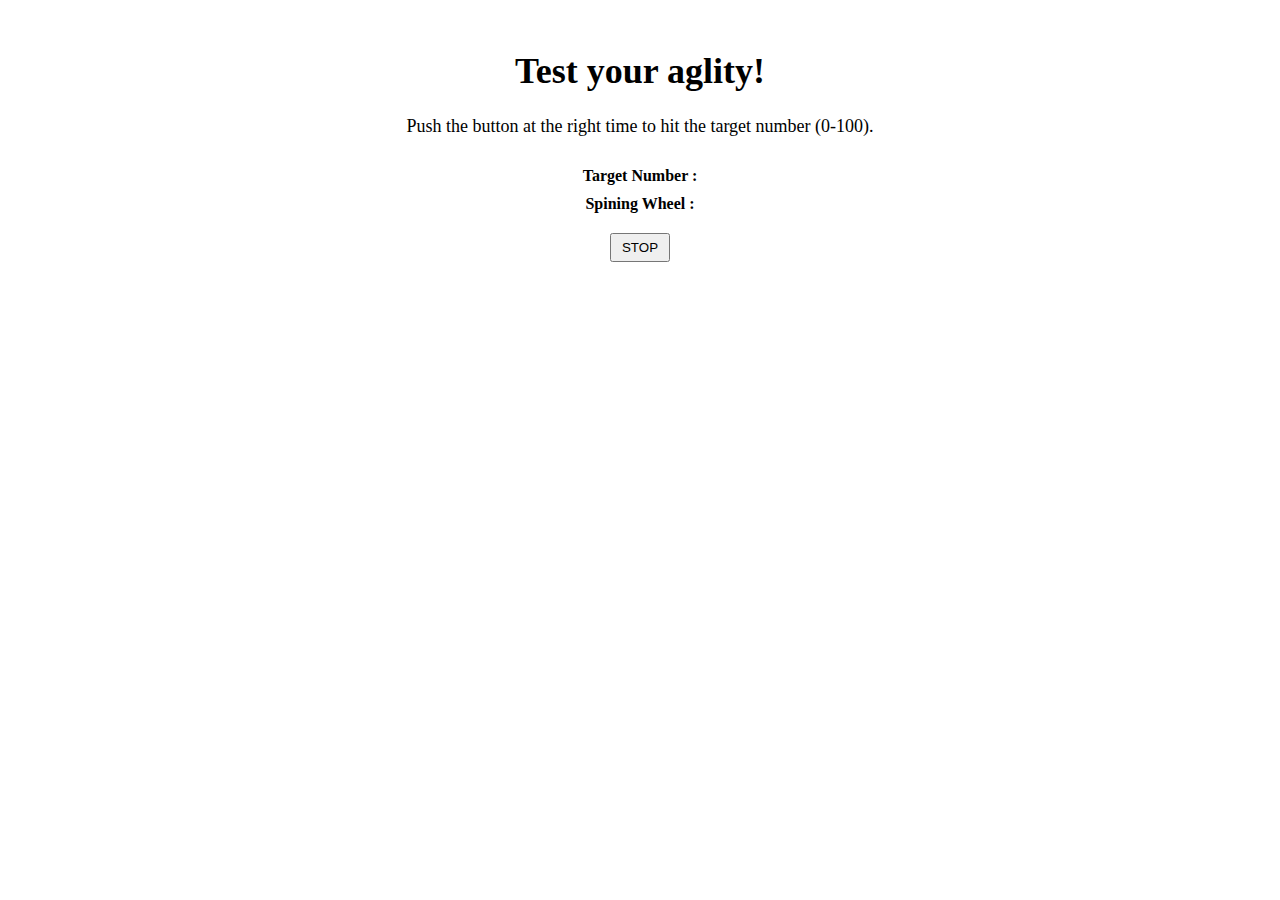
==== day24/index.html @ fd6fb19c "challenge day24: add html・styles" ====
<!DOCTYPE html>
<html lang="ja">
    <head>
        <title>day24 test your aglity!</title>
        <link rel="stylesheet" type="text/css" href="http://yui.yahooapis.com/3.18.1/build/cssreset/cssreset-min.css">
        <link rel="stylesheet" href="styles.css">
    </head>
    <body>
        <section>
            <h1>Test your aglity!</h1>
            <p class="discription">Push the button at the right time to hit the target number (0-100).</p>
            <div class="test-aglity">
                <p>
                    Target Number : <span class="target-number"></span>
                </p>
                <p>
                    Spining Wheel : <span class="elapsed-time"></span>
                </p>
                <button class="stop-button">STOP</button>
                <p class="result"></p>
            </div>
        </section>
        <script src="main.js"></script>
    </body>
</html>
---- day24/styles.css ----
html {
  font-size: 62.5%;
  outline: none;
  -webkit-box-sizing: border-box;
          box-sizing: border-box;
  text-align: center;
}

h1 {
  font-size: 36px;
}

p {
  margin: 10px auto;
  font-size: 16px;
}

section {
  width: 75%;
  margin: 50px auto;
  padding: 0 100px;
}

section .discription {
  font-size: 18px;
}

section .test-aglity {
  margin: 30px auto;
}

section .test-aglity p {
  font-weight: 800;
}

section .test-aglity button {
  margin: 10px auto;
  padding: 5px 10px;
}
/*# sourceMappingURL=styles.css.map */
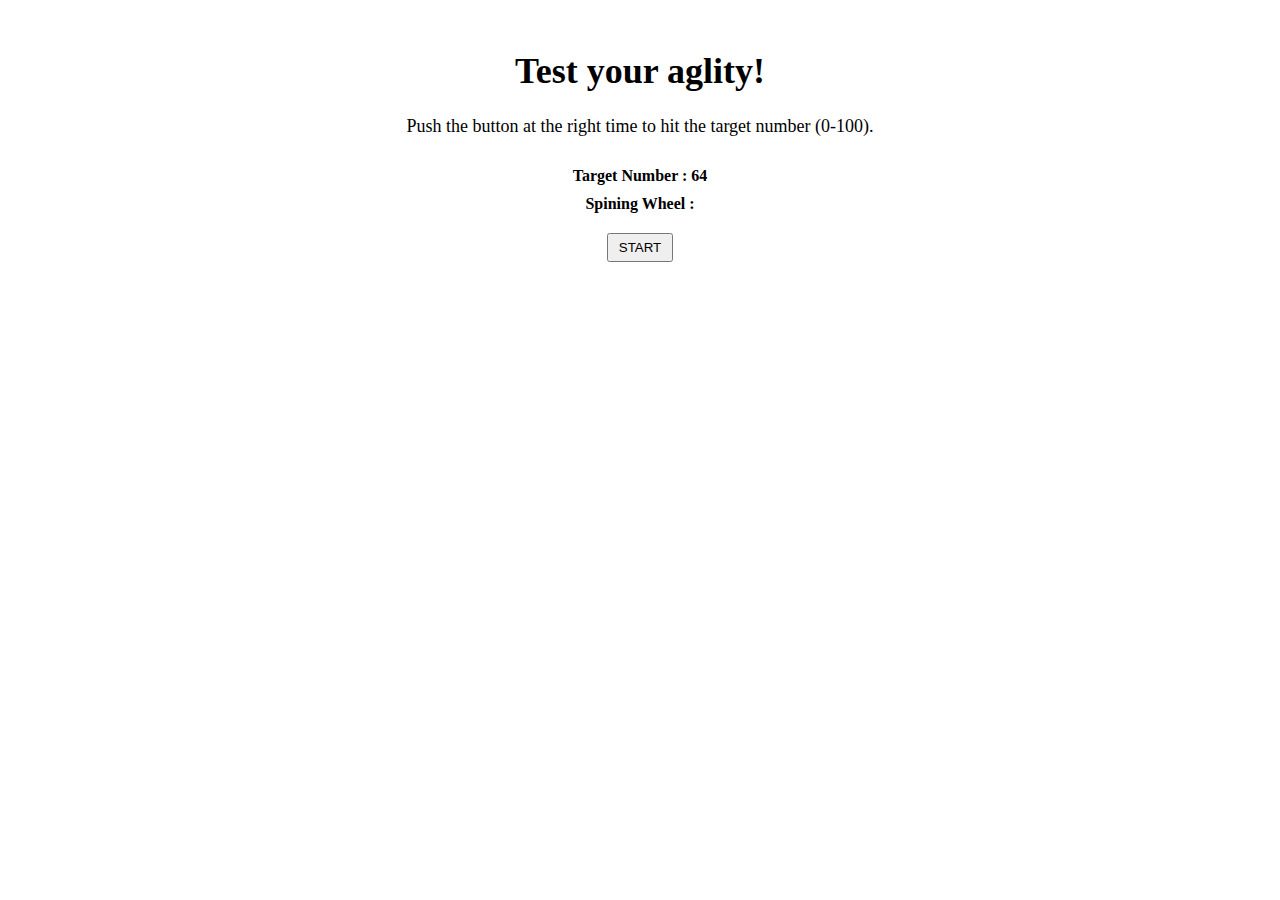
==== commit b1395037: "challenge day24: test your aglity" ====
--- a/day24/index.html
+++ b/day24/index.html
@@ -16,7 +16,8 @@
                 <p>
                     Spining Wheel : <span class="elapsed-time"></span>
                 </p>
-                <button class="stop-button">STOP</button>
+                <button class="start-button">START</button>
+                <button class="stop-button non-display">STOP</button>
                 <p class="result"></p>
             </div>
         </section>
--- a/day24/styles.css
+++ b/day24/styles.css
@@ -13,6 +13,18 @@
 p {
   margin: 10px auto;
   font-size: 16px;
+}
+
+.non-display {
+  display: none;
+}
+
+.lose {
+  color: blue;
+}
+
+.win {
+  color: red;
 }
 
 section {
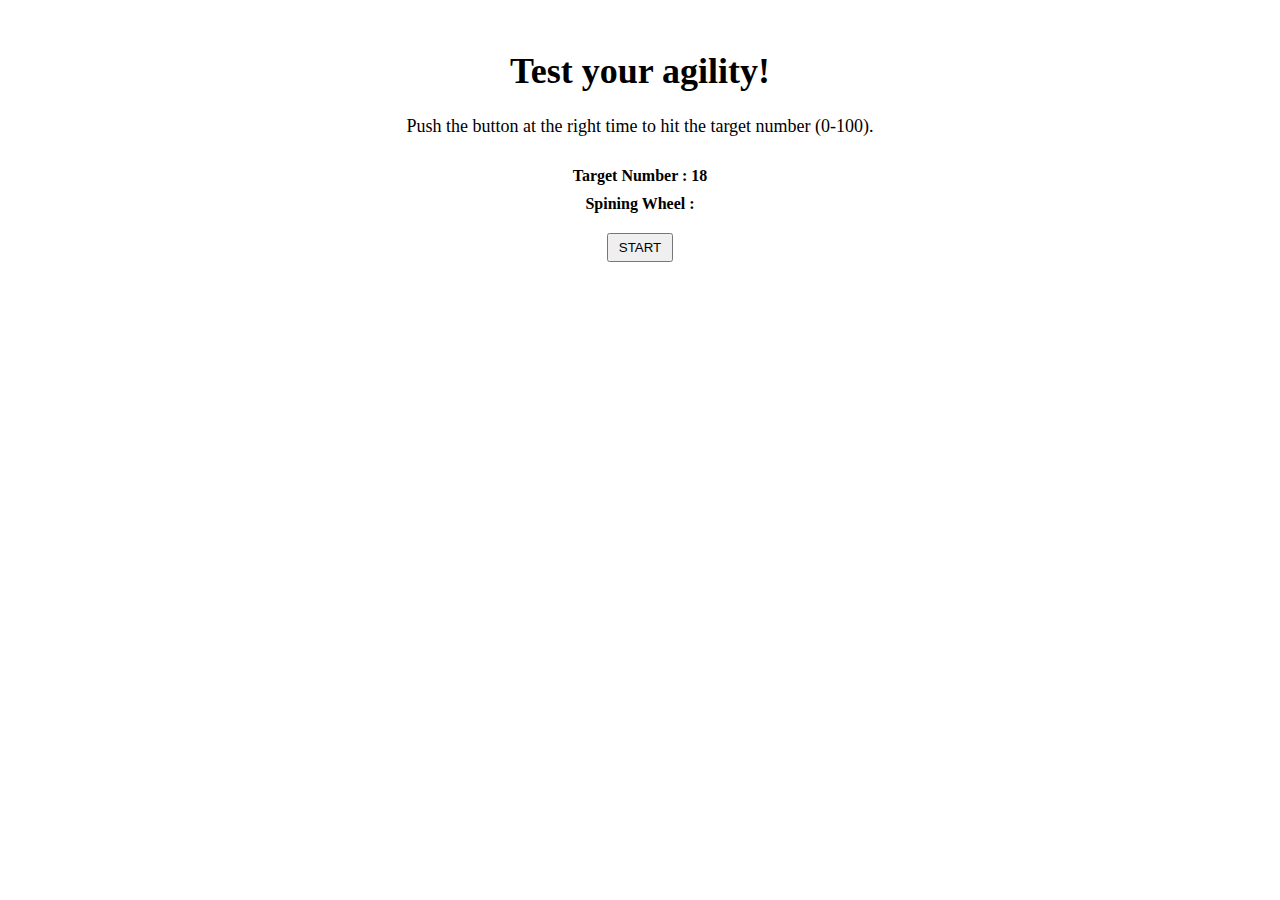
==== commit 612d7a8b: "challenge day24: test your agility _ fix typo" ====
--- a/day24/index.html
+++ b/day24/index.html
@@ -7,9 +7,9 @@
     </head>
     <body>
         <section>
-            <h1>Test your aglity!</h1>
+            <h1>Test your agility!</h1>
             <p class="discription">Push the button at the right time to hit the target number (0-100).</p>
-            <div class="test-aglity">
+            <div class="test-agility">
                 <p>
                     Target Number : <span class="target-number"></span>
                 </p>
--- a/day24/styles.css
+++ b/day24/styles.css
@@ -37,15 +37,15 @@
   font-size: 18px;
 }
 
-section .test-aglity {
+section .test-agility {
   margin: 30px auto;
 }
 
-section .test-aglity p {
+section .test-agility p {
   font-weight: 800;
 }
 
-section .test-aglity button {
+section .test-agility button {
   margin: 10px auto;
   padding: 5px 10px;
 }
